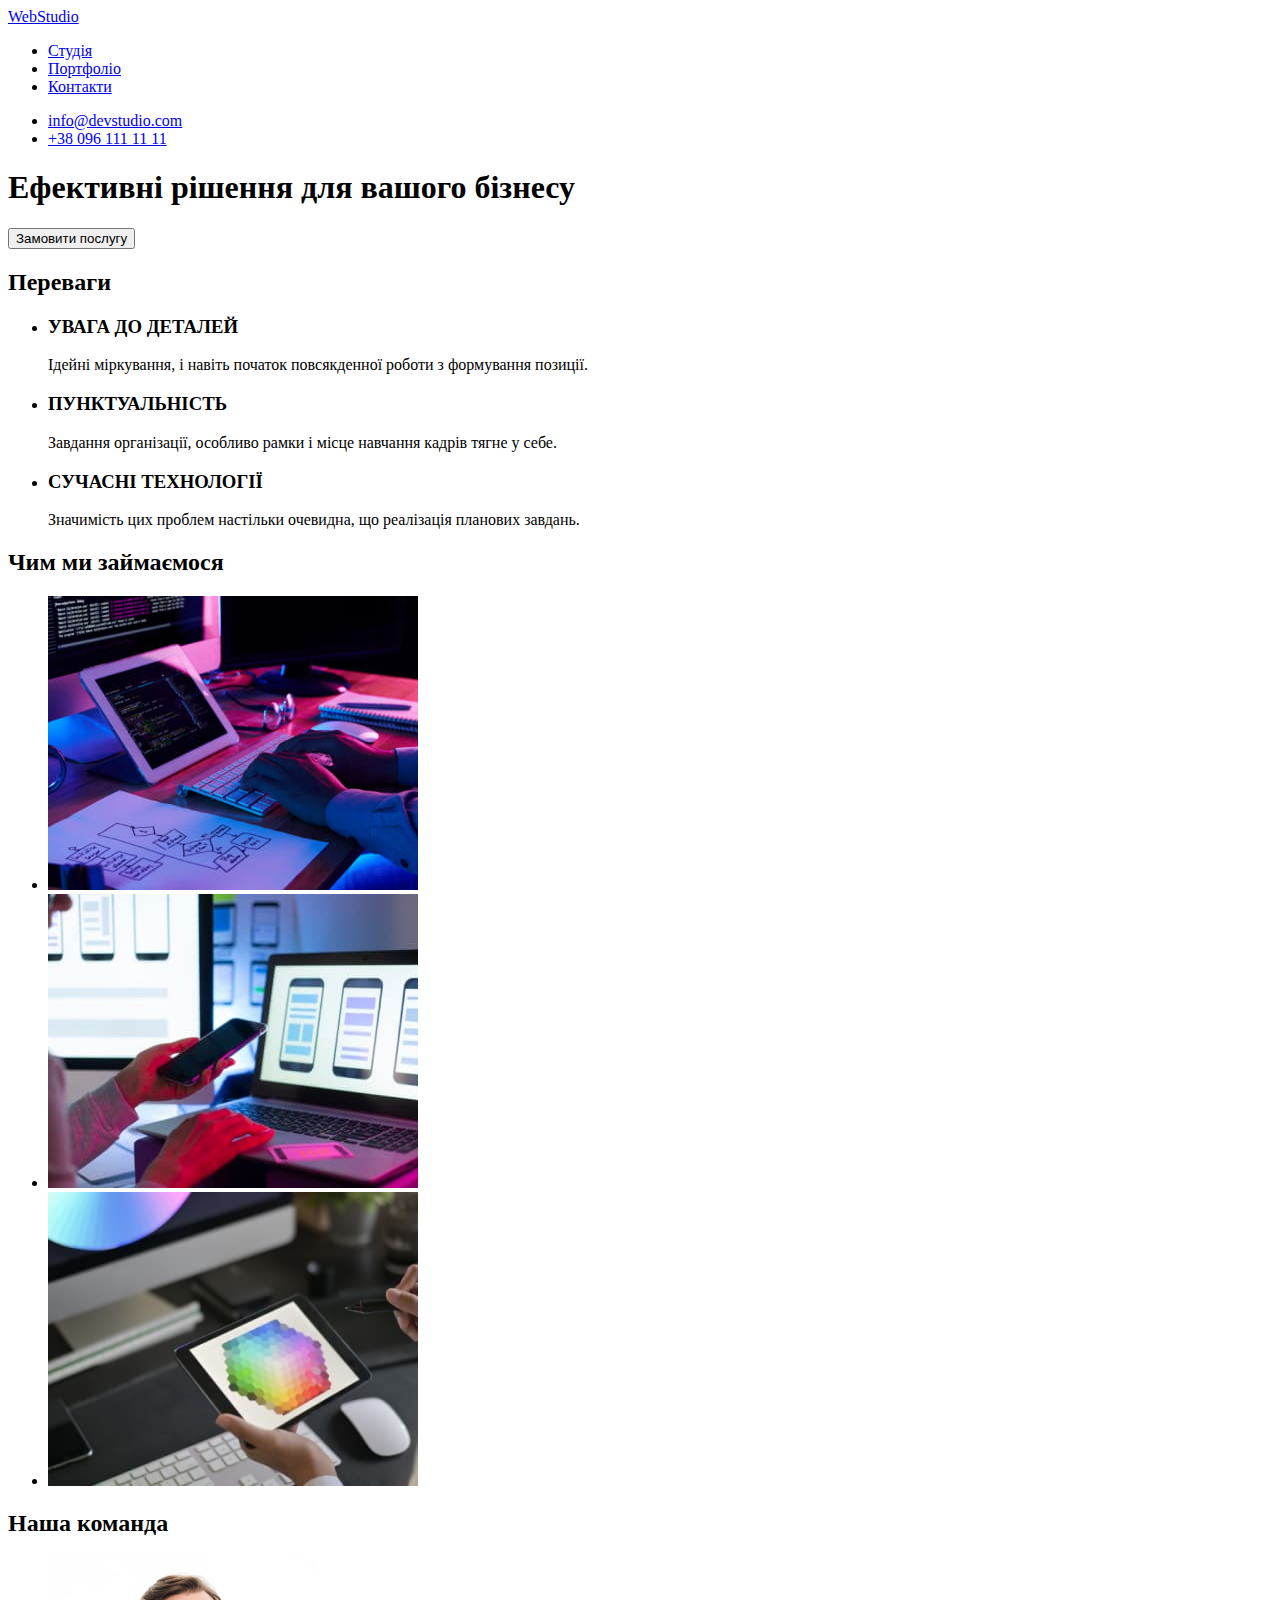
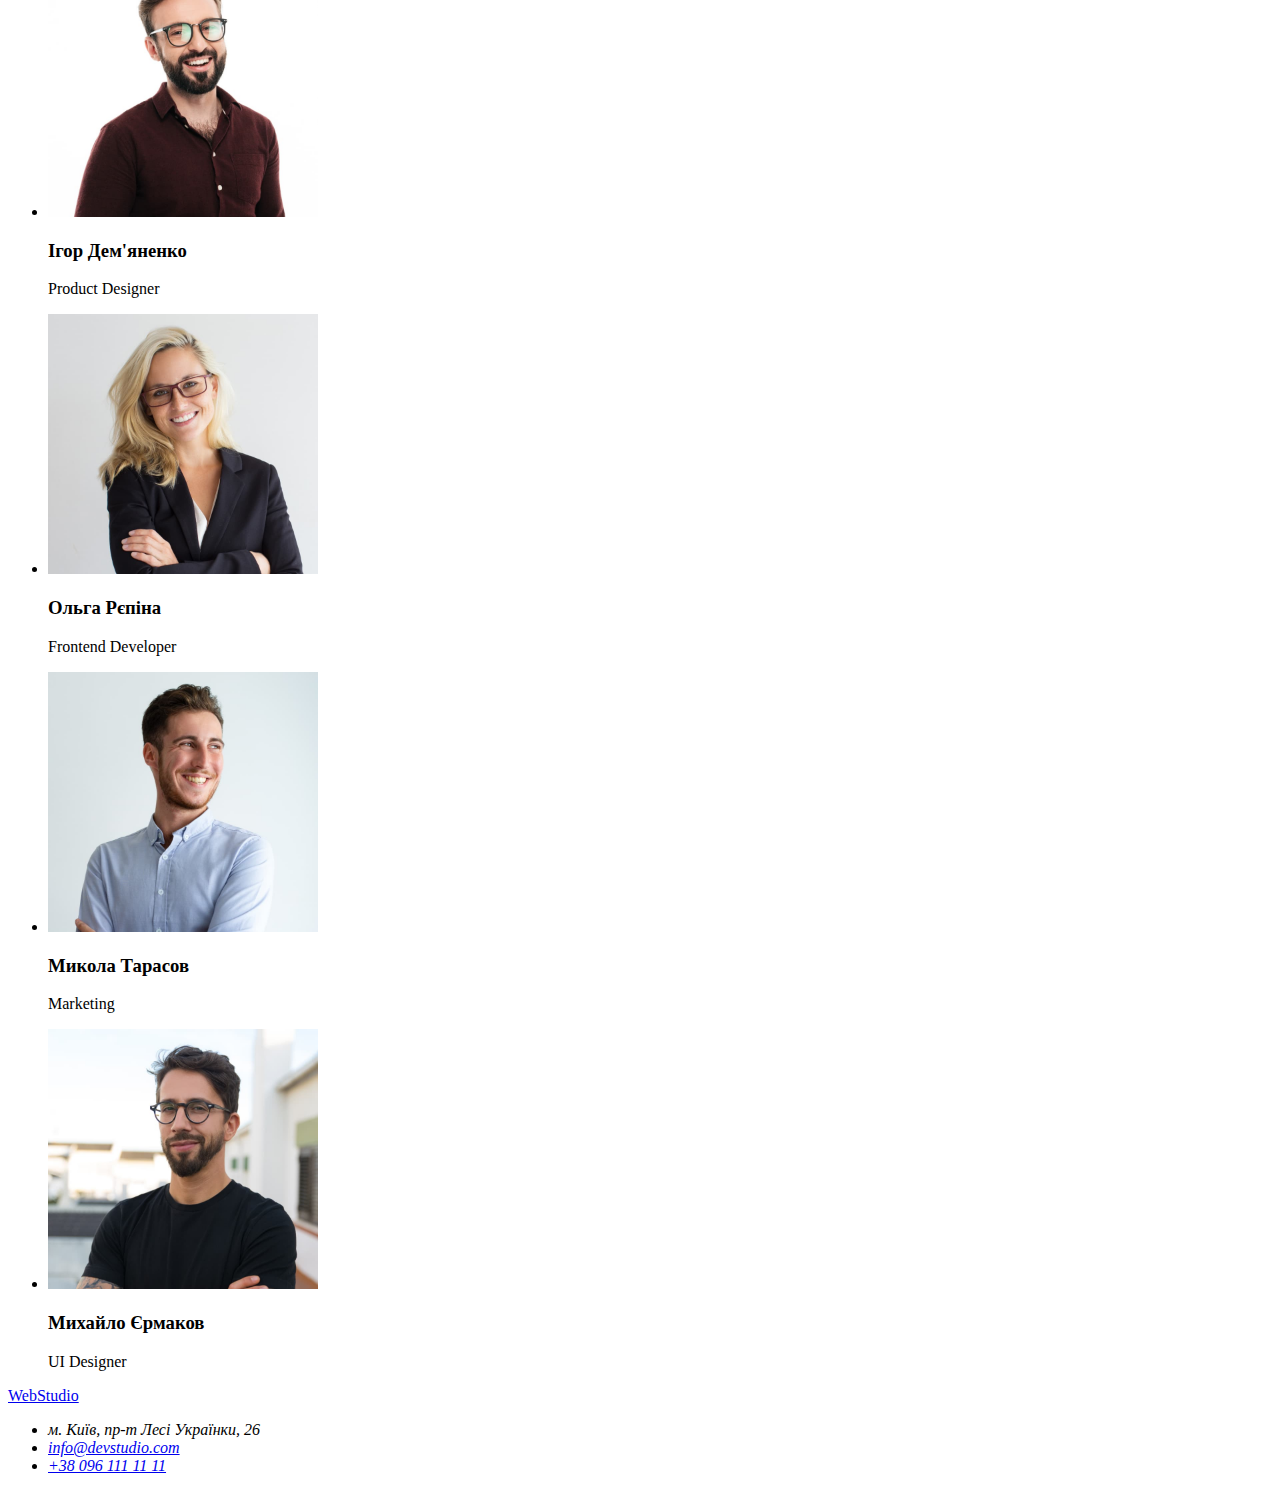
==== index.html @ fd9d50a6 "Копия  репозитория Hw-01" ====
<!DOCTYPE html>
<html lang="uk">
  <head>
    <meta charset="UTF-8" />
    <meta http-equiv="X-UA-Compatible" content="IE=edge" />
    <meta name="viewport" content="width=device-width, initial-scale=1.0" />
    <title>WebStudio</title>
  </head>
  <body>
    <header>
      <nav>
        <a href="./index.html">WebStudio</a>
        <ul>
          <li><a href="#">Студія</a></li>
          <li><a href="#">Портфоліо</a></li>
          <li><a href="#">Контакти</a></li>
        </ul>
      </nav>
      <ul>
        <li><a href="mailto:info@devstudio.com">info@devstudio.com</a></li>
        <li><a href="tel:+380961111111">+38 096 111 11 11</a></li>
      </ul>
    </header>
    <main>
      <!-- Герой -->
      <section>
        <h1>Ефективні рішення для вашого бізнесу</h1>
        <button type="button">Замовити послугу</button>
      </section>
      <!-- Преимущества -->
      <section>
        <!-- TODO Скрыть -->
        <h2>Переваги</h2>
        <ul>
          <li>
            <h3>УВАГА ДО ДЕТАЛЕЙ</h3>
            <p>Ідейні міркування, і навіть початок повсякденної роботи з формування позиції.</p>
          </li>
          <li>
            <h3>ПУНКТУАЛЬНІСТЬ</h3>
            <p>Завдання організації, особливо рамки і місце навчання кадрів тягне у себе.</p>
          </li>
          <li>
            <h3>СУЧАСНІ ТЕХНОЛОГІЇ</h3>
            <p>Значимість цих проблем настільки очевидна, що реалізація планових завдань.</p>
          </li>
        </ul>
      </section>
      <!-- Галерея занятий -->
      <section>
        <h2>Чим ми займаємося</h2>
        <ul>
          <li><img src="./images/img1.jpg" alt="програмування" width="370" /></li>
          <li><img src="./images/img2.jpg" alt="дизайн" width="370" /></li>
          <li><img src="./images/img3.jpg" alt="підбор кольорів" width="370" /></li>
        </ul>
      </section>
      <!-- Команда -->
      <section>
        <h2>Наша команда</h2>
        <ul>
          <li>
            <img src="./images/team1.jpg" alt="Ігор Дем'яненко" width="270" />
            <h3>Ігор Дем'яненко</h3>
            <p>Product Designer</p>
          </li>
          <li>
            <img src="./images/team2.jpg" alt="Ольга Рєпіна" width="270" />
            <h3>Ольга Рєпіна</h3>
            <p>Frontend Developer</p>
          </li>
          <li>
            <img src="./images/team3.jpg" alt="Микола Тарасов" width="270" />
            <h3>Микола Тарасов</h3>
            <p>Marketing</p>
          </li>
          <li>
            <img src="./images/team4.jpg" alt="Михайло Єрмаков" width="270" />
            <h3>Михайло Єрмаков</h3>
            <p>UI Designer</p>
          </li>
        </ul>
      </section>
    </main>
    <footer>
      <a href="./index.html">WebStudio</a>
      <!-- Адрес -->
      <address>
        <ul>
          <li>
            <a
              href="https://goo.gl/maps/ojvog4Eh8GTVvdpZ6"
              target="_blank"
              rel="noopener noreferrer"
            ></a
            >м. Київ, пр-т Лесі Українки, 26
          </li>
          <li><a href="mailto:info@devstudio.com">info@devstudio.com</a></li>
          <li><a href="tel:+380961111111">+38 096 111 11 11</a></li>
        </ul>
      </address>
    </footer>
  </body>
</html>
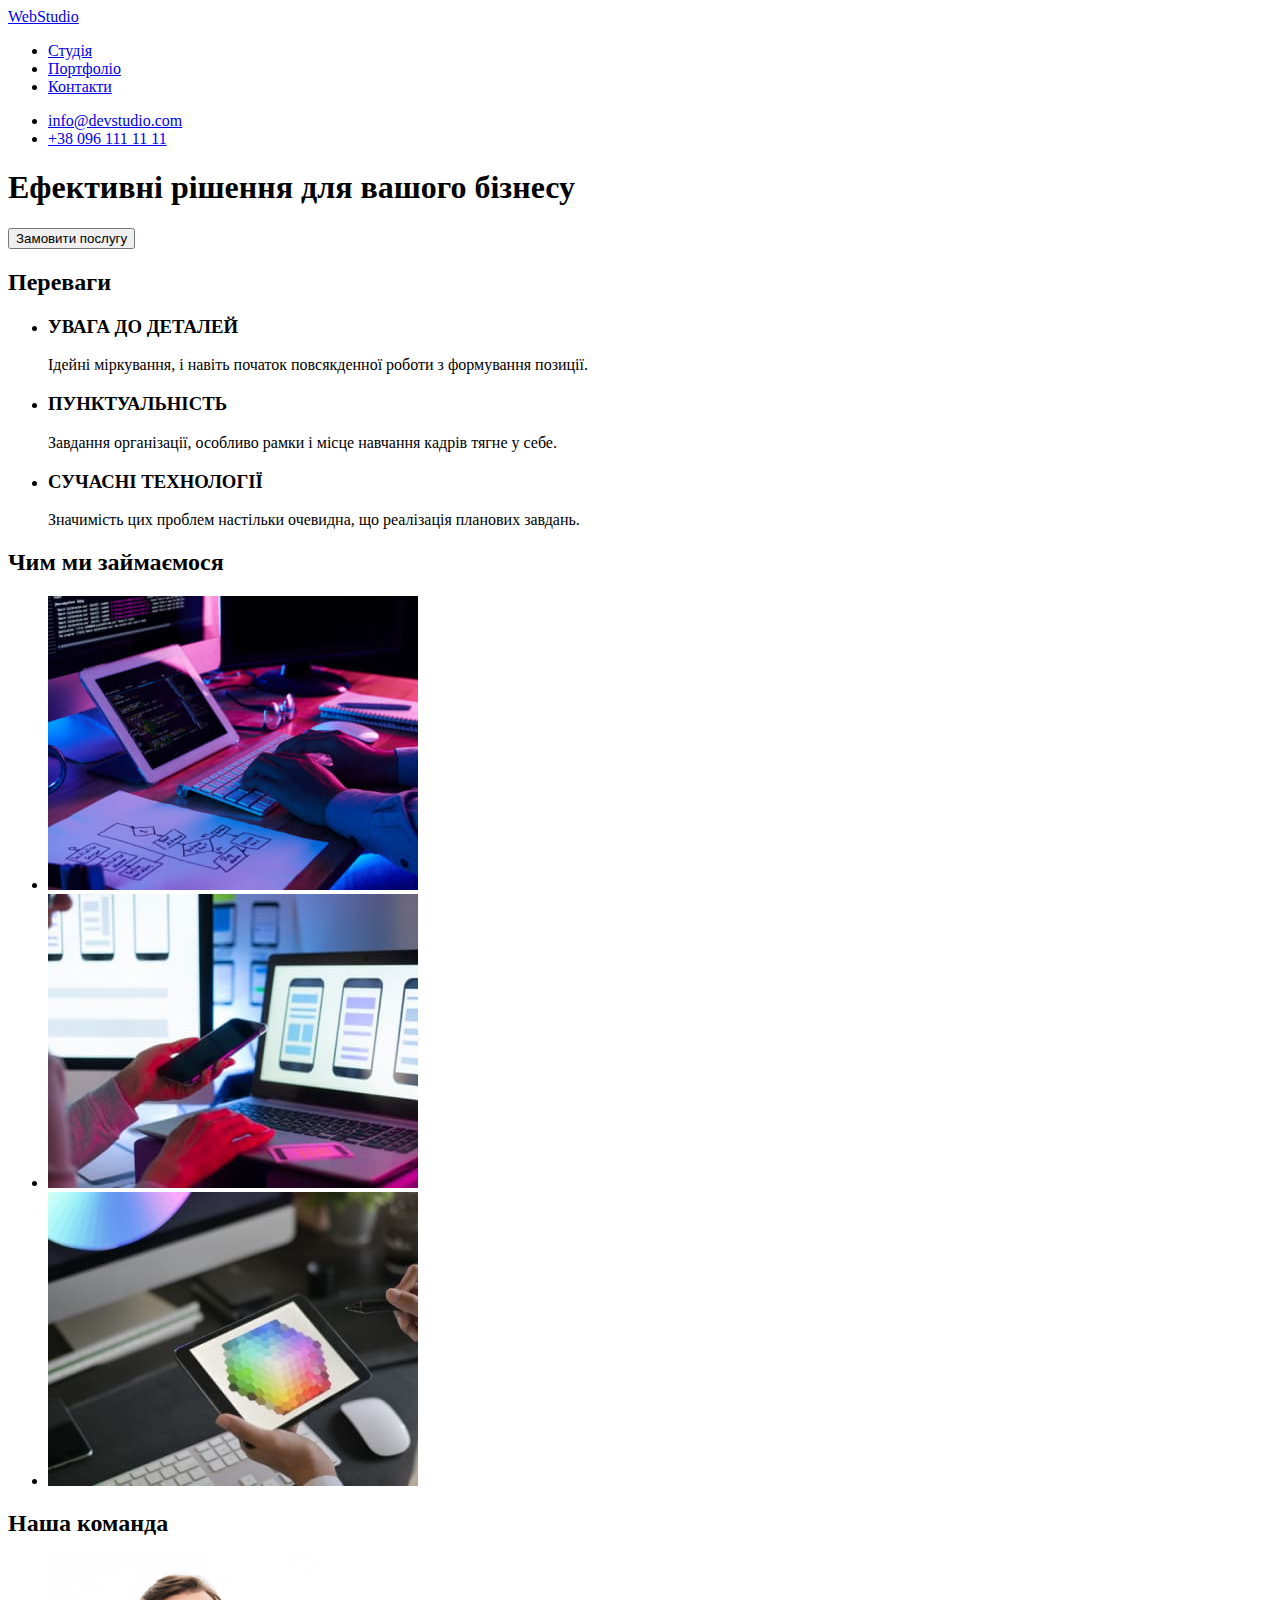
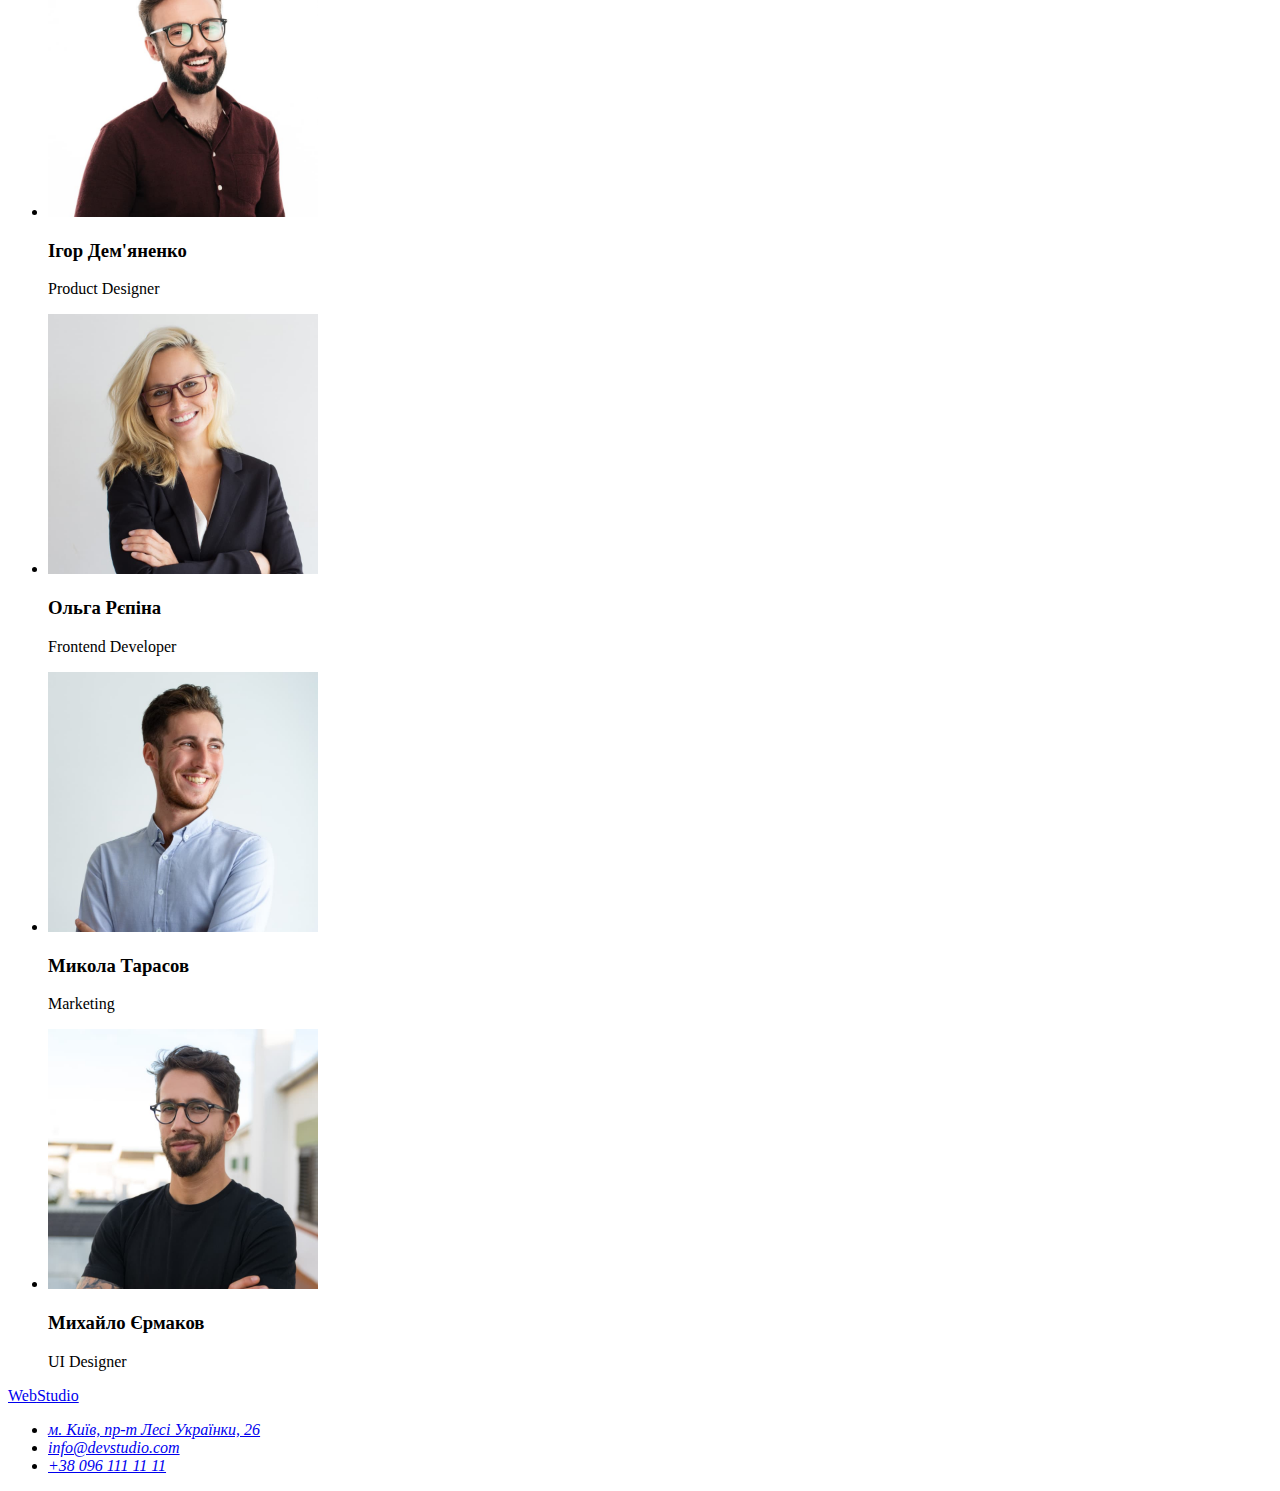
==== commit 7023feed: "Добавляет классы" ====
--- a/index.html
+++ b/index.html
@@ -4,99 +4,123 @@
     <meta charset="UTF-8" />
     <meta http-equiv="X-UA-Compatible" content="IE=edge" />
     <meta name="viewport" content="width=device-width, initial-scale=1.0" />
+    <link rel="stylesheet" href="./css/styles.css" />
     <title>WebStudio</title>
   </head>
   <body>
     <header>
-      <nav>
-        <a href="./index.html">WebStudio</a>
-        <ul>
-          <li><a href="#">Студія</a></li>
-          <li><a href="#">Портфоліо</a></li>
-          <li><a href="#">Контакти</a></li>
+      <nav class="navbar">
+        <a class="logo link-undecor" href="./index.html"
+          ><span class="logo-blue">Web</span>Studio</a
+        >
+        <ul class="semantic-list">
+          <li><a class="navbar-link active link-undecor" href="./index.html">Студія</a></li>
+          <li><a class="navbar-link link-undecor" href="./portfolio.html">Портфоліо</a></li>
+          <li><a class="navbar-link link-undecor" href="#">Контакти</a></li>
         </ul>
       </nav>
-      <ul>
-        <li><a href="mailto:info@devstudio.com">info@devstudio.com</a></li>
-        <li><a href="tel:+380961111111">+38 096 111 11 11</a></li>
+      <ul class="semantic-list">
+        <li>
+          <a class="navbar-contact link-undecor" href="mailto:info@devstudio.com"
+            >info@devstudio.com</a
+          >
+        </li>
+        <li>
+          <a class="navbar-contact link-undecor" href="tel:+380961111111">+38 096 111 11 11</a>
+        </li>
       </ul>
     </header>
     <main>
       <!-- Герой -->
-      <section>
-        <h1>Ефективні рішення для вашого бізнесу</h1>
-        <button type="button">Замовити послугу</button>
+      <section class="hero">
+        <h1 class="hero-title">Ефективні рішення для вашого бізнесу</h1>
+        <button class="hero-btn" type="button">Замовити послугу</button>
       </section>
       <!-- Преимущества -->
       <section>
         <!-- TODO Скрыть -->
-        <h2>Переваги</h2>
-        <ul>
+        <h2 class="hidden">Переваги</h2>
+        <ul class="semantic-list">
           <li>
-            <h3>УВАГА ДО ДЕТАЛЕЙ</h3>
-            <p>Ідейні міркування, і навіть початок повсякденної роботи з формування позиції.</p>
+            <h3 class="adv-title">УВАГА ДО ДЕТАЛЕЙ</h3>
+            <p class="adv-descript">
+              Ідейні міркування, і навіть початок повсякденної роботи з формування позиції.
+            </p>
           </li>
           <li>
-            <h3>ПУНКТУАЛЬНІСТЬ</h3>
-            <p>Завдання організації, особливо рамки і місце навчання кадрів тягне у себе.</p>
+            <h3 class="adv-title">ПУНКТУАЛЬНІСТЬ</h3>
+            <p class="adv-descript">
+              Завдання організації, особливо рамки і місце навчання кадрів тягне у себе.
+            </p>
           </li>
           <li>
-            <h3>СУЧАСНІ ТЕХНОЛОГІЇ</h3>
-            <p>Значимість цих проблем настільки очевидна, що реалізація планових завдань.</p>
+            <h3 class="adv-title">СУЧАСНІ ТЕХНОЛОГІЇ</h3>
+            <p class="adv-descript">
+              Значимість цих проблем настільки очевидна, що реалізація планових завдань.
+            </p>
           </li>
         </ul>
       </section>
       <!-- Галерея занятий -->
-      <section>
-        <h2>Чим ми займаємося</h2>
-        <ul>
+      <section class="gallery">
+        <h2 class="gallery-title">Чим ми займаємося</h2>
+        <ul class="semantic-list">
           <li><img src="./images/img1.jpg" alt="програмування" width="370" /></li>
           <li><img src="./images/img2.jpg" alt="дизайн" width="370" /></li>
           <li><img src="./images/img3.jpg" alt="підбор кольорів" width="370" /></li>
         </ul>
       </section>
       <!-- Команда -->
-      <section>
-        <h2>Наша команда</h2>
-        <ul>
-          <li>
-            <img src="./images/team1.jpg" alt="Ігор Дем'яненко" width="270" />
-            <h3>Ігор Дем'яненко</h3>
-            <p>Product Designer</p>
+      <section class="team">
+        <h2 class="team-title">Наша команда</h2>
+        <ul class="semantic-list">
+          <li class="memb">
+            <img class="memb-img" src="./images/team1.jpg" alt="Ігор Дем'яненко" width="270" />
+            <h3 class="memb-name">Ігор Дем'яненко</h3>
+            <p class="memb-position">Product Designer</p>
           </li>
-          <li>
-            <img src="./images/team2.jpg" alt="Ольга Рєпіна" width="270" />
-            <h3>Ольга Рєпіна</h3>
-            <p>Frontend Developer</p>
+          <li class="memb">
+            <img class="memb-img" src="./images/team2.jpg" alt="Ольга Рєпіна" width="270" />
+            <h3 class="memb-name">Ольга Рєпіна</h3>
+            <p class="memb-position">Frontend Developer</p>
           </li>
-          <li>
-            <img src="./images/team3.jpg" alt="Микола Тарасов" width="270" />
-            <h3>Микола Тарасов</h3>
-            <p>Marketing</p>
+          <li class="memb">
+            <img class="memb-img" src="./images/team3.jpg" alt="Микола Тарасов" width="270" />
+            <h3 class="memb-name">Микола Тарасов</h3>
+            <p class="memb-position">Marketing</p>
           </li>
-          <li>
-            <img src="./images/team4.jpg" alt="Михайло Єрмаков" width="270" />
-            <h3>Михайло Єрмаков</h3>
-            <p>UI Designer</p>
+          <li class="memb">
+            <img class="memb-img" src="./images/team4.jpg" alt="Михайло Єрмаков" width="270" />
+            <h3 class="memb-name">Михайло Єрмаков</h3>
+            <p class="memb-position">UI Designer</p>
           </li>
         </ul>
       </section>
     </main>
-    <footer>
-      <a href="./index.html">WebStudio</a>
+    <footer class="footer">
+      <a class="logo footer-logo link-undecor" href="./index.html"
+        ><span class="logo-blue">Web</span>Studio</a
+      >
       <!-- Адрес -->
       <address>
-        <ul>
+        <ul class="semantic-list">
           <li>
             <a
+              class="footer-address link-undecor"
               href="https://goo.gl/maps/ojvog4Eh8GTVvdpZ6"
               target="_blank"
               rel="noopener noreferrer"
-            ></a
-            >м. Київ, пр-т Лесі Українки, 26
+              >м. Київ, пр-т Лесі Українки, 26</a
+            >
           </li>
-          <li><a href="mailto:info@devstudio.com">info@devstudio.com</a></li>
-          <li><a href="tel:+380961111111">+38 096 111 11 11</a></li>
+          <li>
+            <a class="footer-contact link-undecor" href="mailto:info@devstudio.com"
+              >info@devstudio.com</a
+            >
+          </li>
+          <li>
+            <a class="footer-contact link-undecor" href="tel:+380961111111">+38 096 111 11 11</a>
+          </li>
         </ul>
       </address>
     </footer>
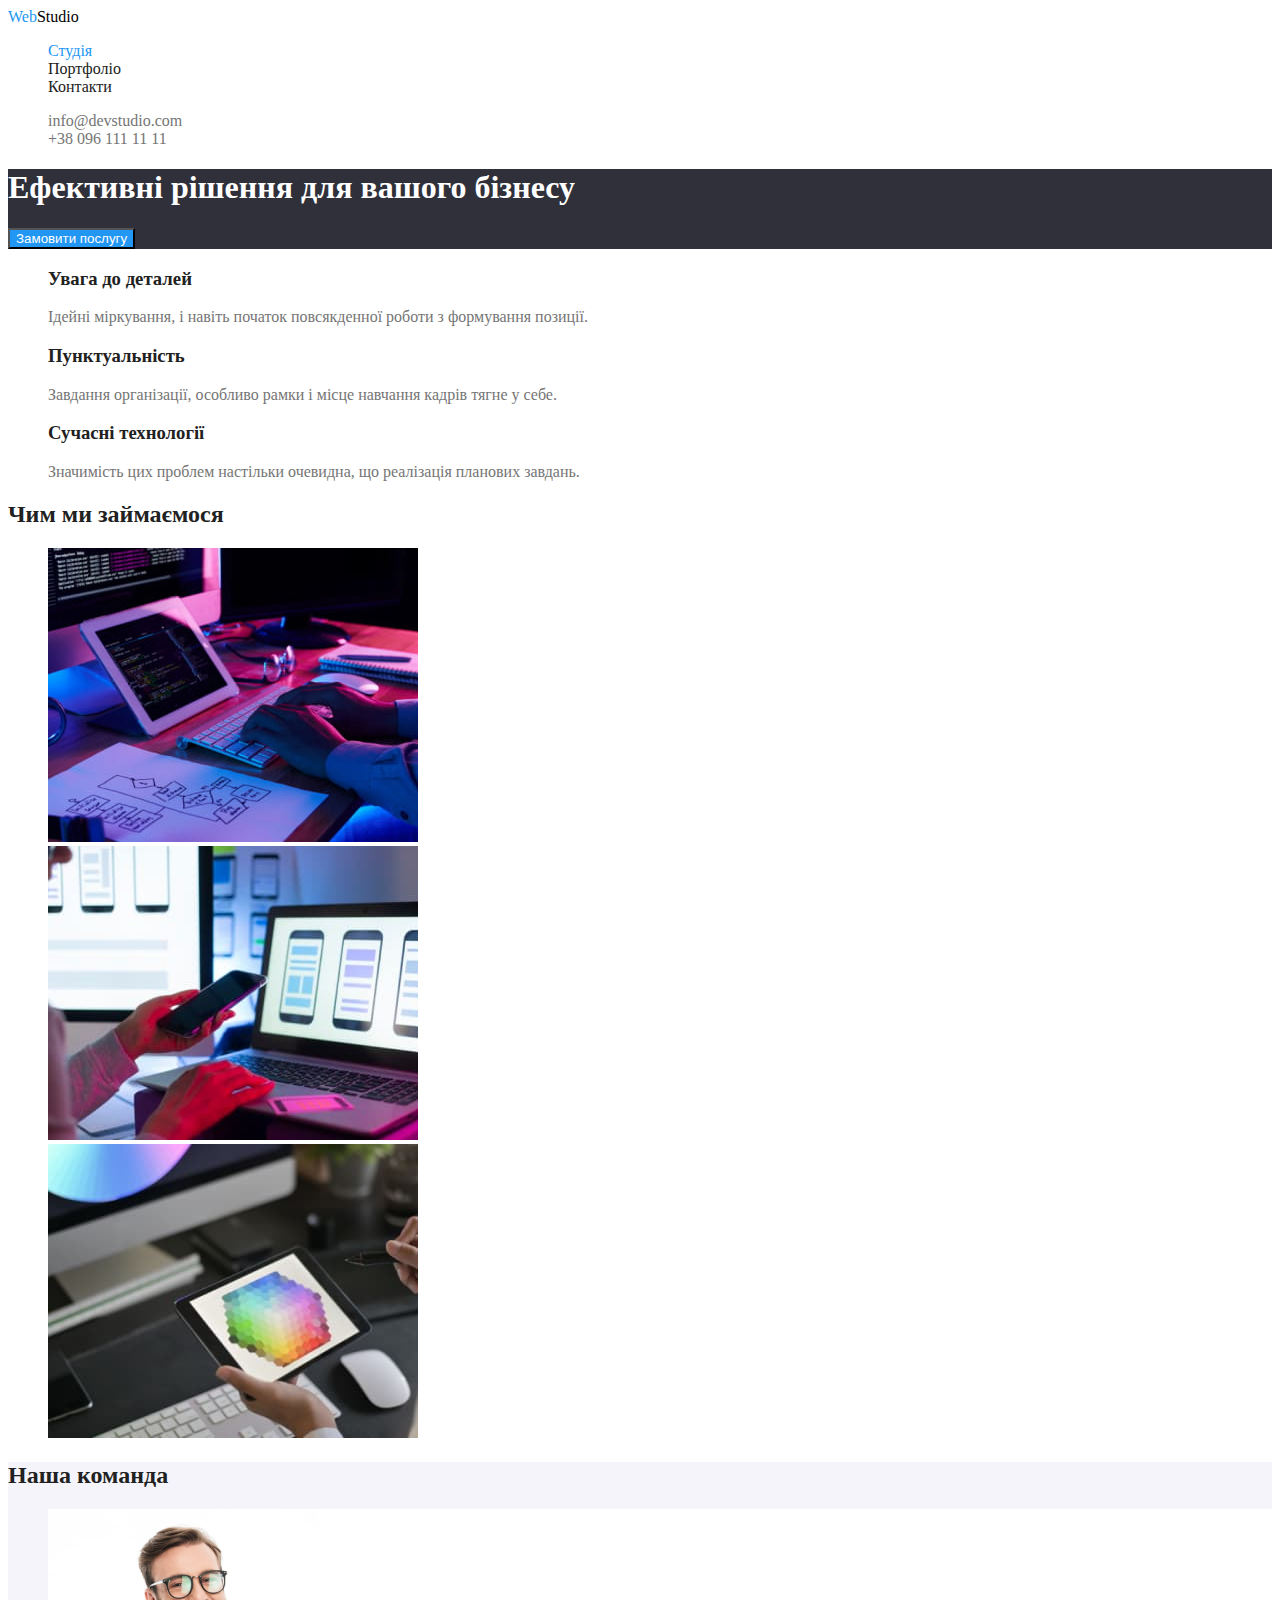
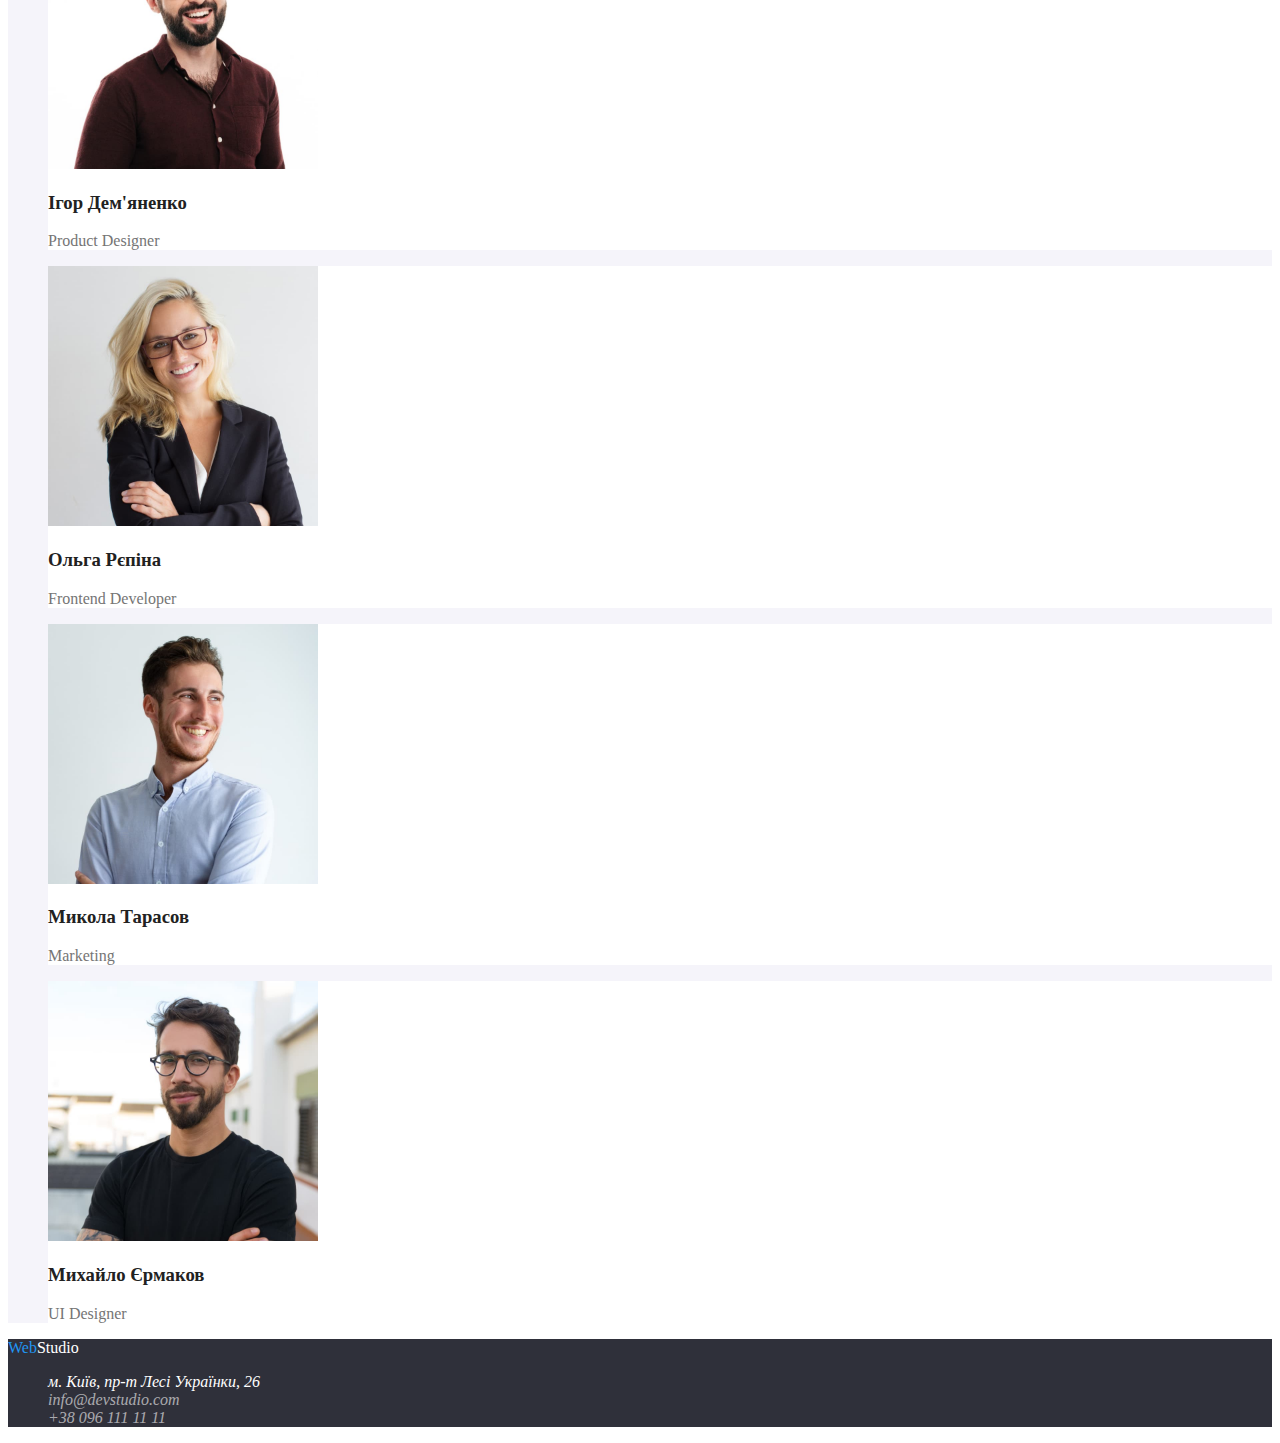
==== commit cdbccffd: "Рефакторинг" ====
--- a/index.html
+++ b/index.html
@@ -4,6 +4,12 @@
     <meta charset="UTF-8" />
     <meta http-equiv="X-UA-Compatible" content="IE=edge" />
     <meta name="viewport" content="width=device-width, initial-scale=1.0" />
+    <link rel="preconnect" href="https://fonts.googleapis.com" />
+    <link rel="preconnect" href="https://fonts.gstatic.com" crossorigin />
+    <link
+      href="https://fonts.googleapis.com/css2?family=Raleway:wght@700&family=Roboto:wght@400;500;700;900&display=swap"
+      rel="stylesheet"
+    />
     <link rel="stylesheet" href="./css/styles.css" />
     <title>WebStudio</title>
   </head>
@@ -21,12 +27,14 @@
       </nav>
       <ul class="semantic-list">
         <li>
-          <a class="navbar-contact link-undecor" href="mailto:info@devstudio.com"
+          <a class="navbar-contact navbar-link link-undecor" href="mailto:info@devstudio.com"
             >info@devstudio.com</a
           >
         </li>
         <li>
-          <a class="navbar-contact link-undecor" href="tel:+380961111111">+38 096 111 11 11</a>
+          <a class="navbar-contact navbar-link link-undecor" href="tel:+380961111111"
+            >+38 096 111 11 11</a
+          >
         </li>
       </ul>
     </header>
@@ -42,19 +50,19 @@
         <h2 class="hidden">Переваги</h2>
         <ul class="semantic-list">
           <li>
-            <h3 class="adv-title">УВАГА ДО ДЕТАЛЕЙ</h3>
+            <h3 class="adv-title">Увага до деталей</h3>
             <p class="adv-descript">
               Ідейні міркування, і навіть початок повсякденної роботи з формування позиції.
             </p>
           </li>
           <li>
-            <h3 class="adv-title">ПУНКТУАЛЬНІСТЬ</h3>
+            <h3 class="adv-title">Пунктуальність</h3>
             <p class="adv-descript">
               Завдання організації, особливо рамки і місце навчання кадрів тягне у себе.
             </p>
           </li>
           <li>
-            <h3 class="adv-title">СУЧАСНІ ТЕХНОЛОГІЇ</h3>
+            <h3 class="adv-title">Сучасні технології</h3>
             <p class="adv-descript">
               Значимість цих проблем настільки очевидна, що реалізація планових завдань.
             </p>
@@ -106,7 +114,7 @@
         <ul class="semantic-list">
           <li>
             <a
-              class="footer-address link-undecor"
+              class="adress footer-address link-undecor"
               href="https://goo.gl/maps/ojvog4Eh8GTVvdpZ6"
               target="_blank"
               rel="noopener noreferrer"
@@ -114,12 +122,14 @@
             >
           </li>
           <li>
-            <a class="footer-contact link-undecor" href="mailto:info@devstudio.com"
+            <a class="adress footer-contact link-undecor" href="mailto:info@devstudio.com"
               >info@devstudio.com</a
             >
           </li>
           <li>
-            <a class="footer-contact link-undecor" href="tel:+380961111111">+38 096 111 11 11</a>
+            <a class="adress footer-contact link-undecor" href="tel:+380961111111"
+              >+38 096 111 11 11</a
+            >
           </li>
         </ul>
       </address>
--- a/css/styles.css
+++ b/css/styles.css
@@ -0,0 +1,132 @@
+:root {
+    --prim-bg-color: #fff;
+    --sec-bg-color: #f5f4fa;
+    --hero-bg-color: #2f303a;
+    --prim-text-color: #212121;
+    --sec-text-color: #757575;
+    --accent-color: #2196f3;
+    --hero-text-color: #fff;
+    --footer-sec-text-color: rgba(255, 255, 255, 0.6);
+    --footer-main-text-color: #fff;
+}
+
+body {
+    background-color: var(--prim-bg-color);
+    color: var(--prim-text-color);
+}
+
+.hidden {
+    position: absolute;
+    white-space: nowrap;
+    width: 1px;
+    height: 1px;
+    overflow: hidden;
+    border: 0;
+    padding: 0;
+    clip: rect(0 0 0 0);
+    clip-path: inset(50%);
+    margin: -1px;
+}
+.semantic-list {
+    list-style: none;
+}
+.link-undecor {
+    text-decoration: none;
+}
+
+/* лого */
+.logo {
+    color: #000;
+}
+.logo-blue {
+    color: var(--accent-color);
+}
+
+/* Навбар */
+.navbar {
+}
+
+.navbar-link {
+    color: var(--prim-text-color);
+}
+.navbar-link:hover,
+.navbar-link:focus,
+.navbar-contact:hover,
+.navbar-contact:focus,
+.active {
+    color: var(--accent-color);
+}
+.navbar-contact {
+    color: var(--sec-text-color);
+}
+
+/* Герой */
+.hero {
+    background-color: var(--hero-bg-color);
+}
+.hero-title {
+    color: var(--hero-text-color);
+}
+.hero-btn {
+    background-color: var(--accent-color);
+    color: var(--hero-text-color);
+}
+
+/* Преимущества */
+.adv-title {
+    /* color: var(--prim-text-color); */
+}
+.adv-descript {
+    color: var(--sec-text-color);
+}
+
+/* Галерея */
+.gallery-title {
+    /* color */
+}
+
+/* Команда */
+.team {
+    background-color: var(--sec-bg-color);
+}
+.memb {
+    background-color: var(--prim-bg-color);
+}
+.memb-name {
+    /*  */
+}
+.memb-position {
+    color: var(--sec-text-color);
+}
+
+/* Футер */
+.footer {
+    background-color: var(--hero-bg-color);
+}
+.footer-logo {
+    color: var(--footer-main-text-color);
+}
+.footer-address {
+    color: var(--footer-main-text-color);
+}
+.footer-contact {
+    color: var(--footer-sec-text-color);
+}
+
+/* Проекты */
+.projects-btn {
+    background-color: var(--sec-bg-color);
+    color: var(--prim-text-color);
+}
+.projects-btn:hover,
+.projects-btn:focus,
+.projects-btn:active {
+    background-color: var(--accent-color);
+    color: var(--hero-text-color);
+}
+.proj-name {
+    color: var(--prim-text-color);
+}
+.proj-type {
+    color: var(--sec-text-color);
+}
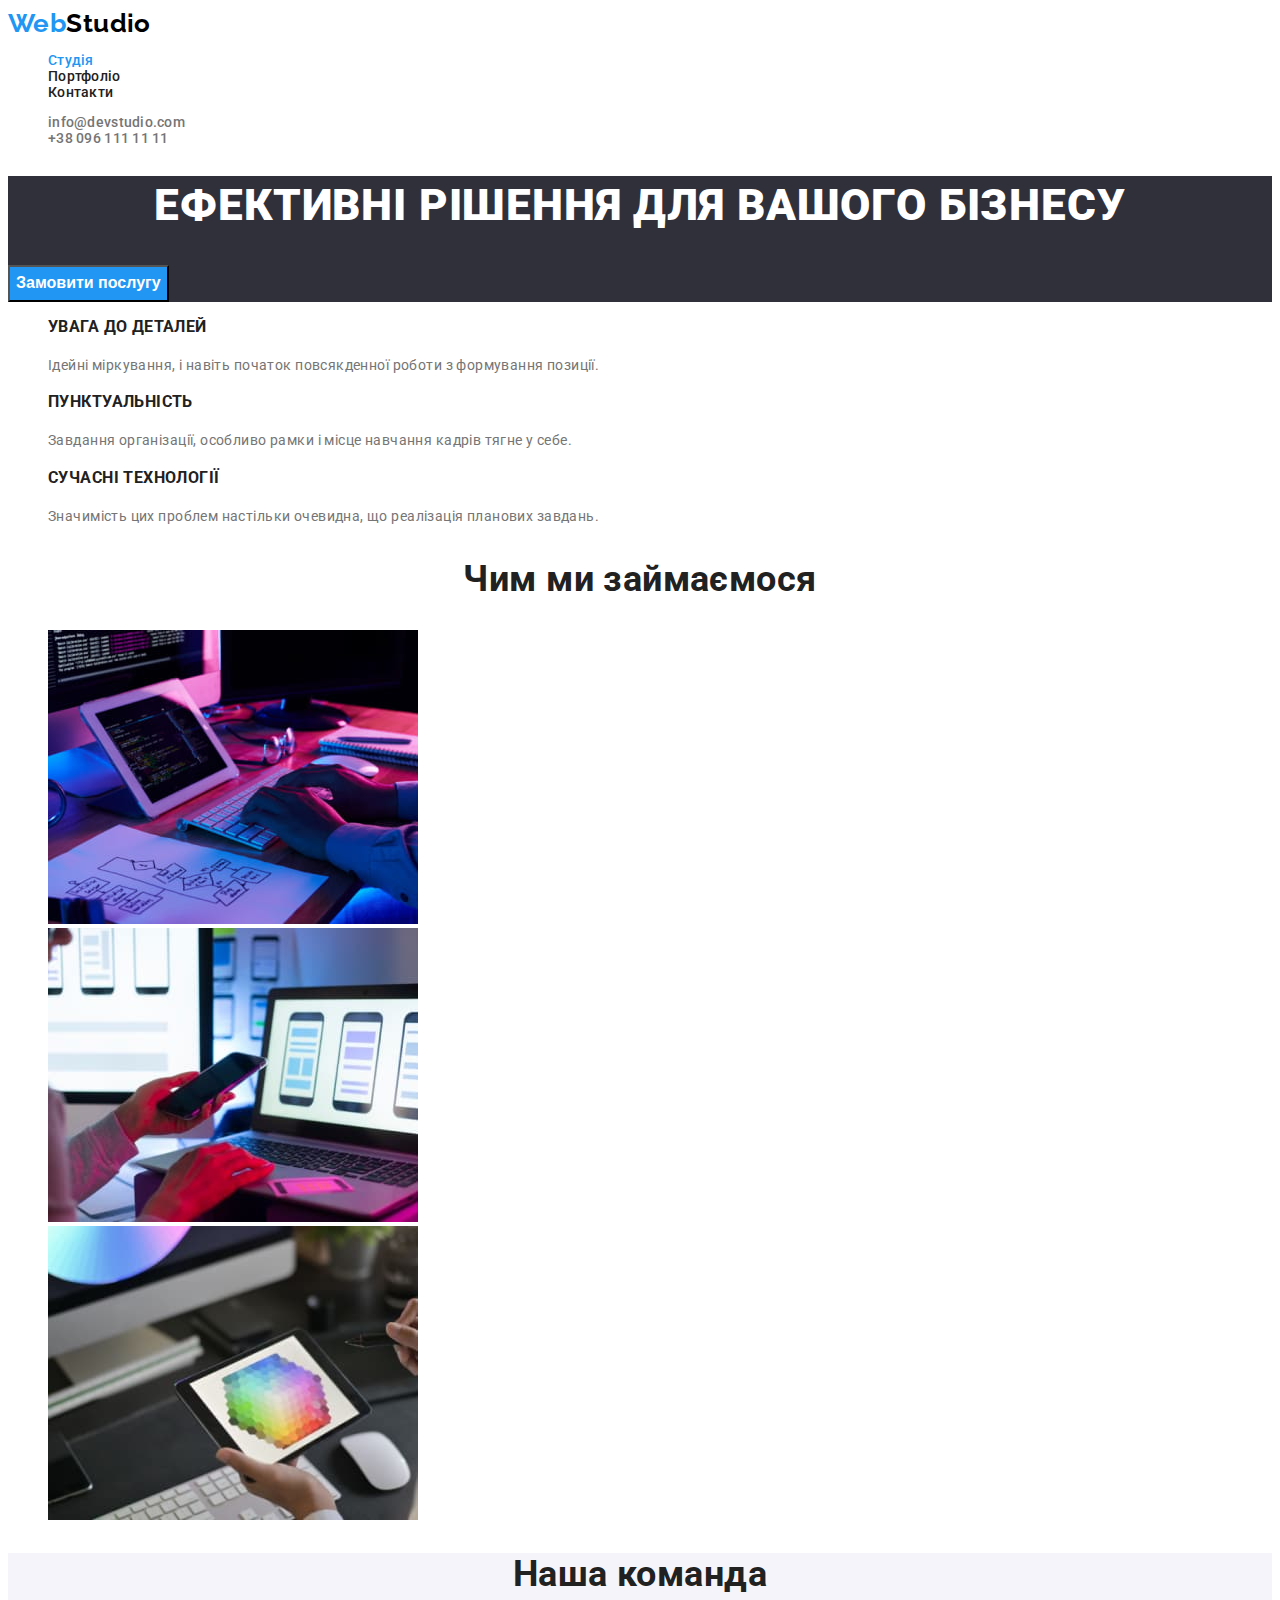
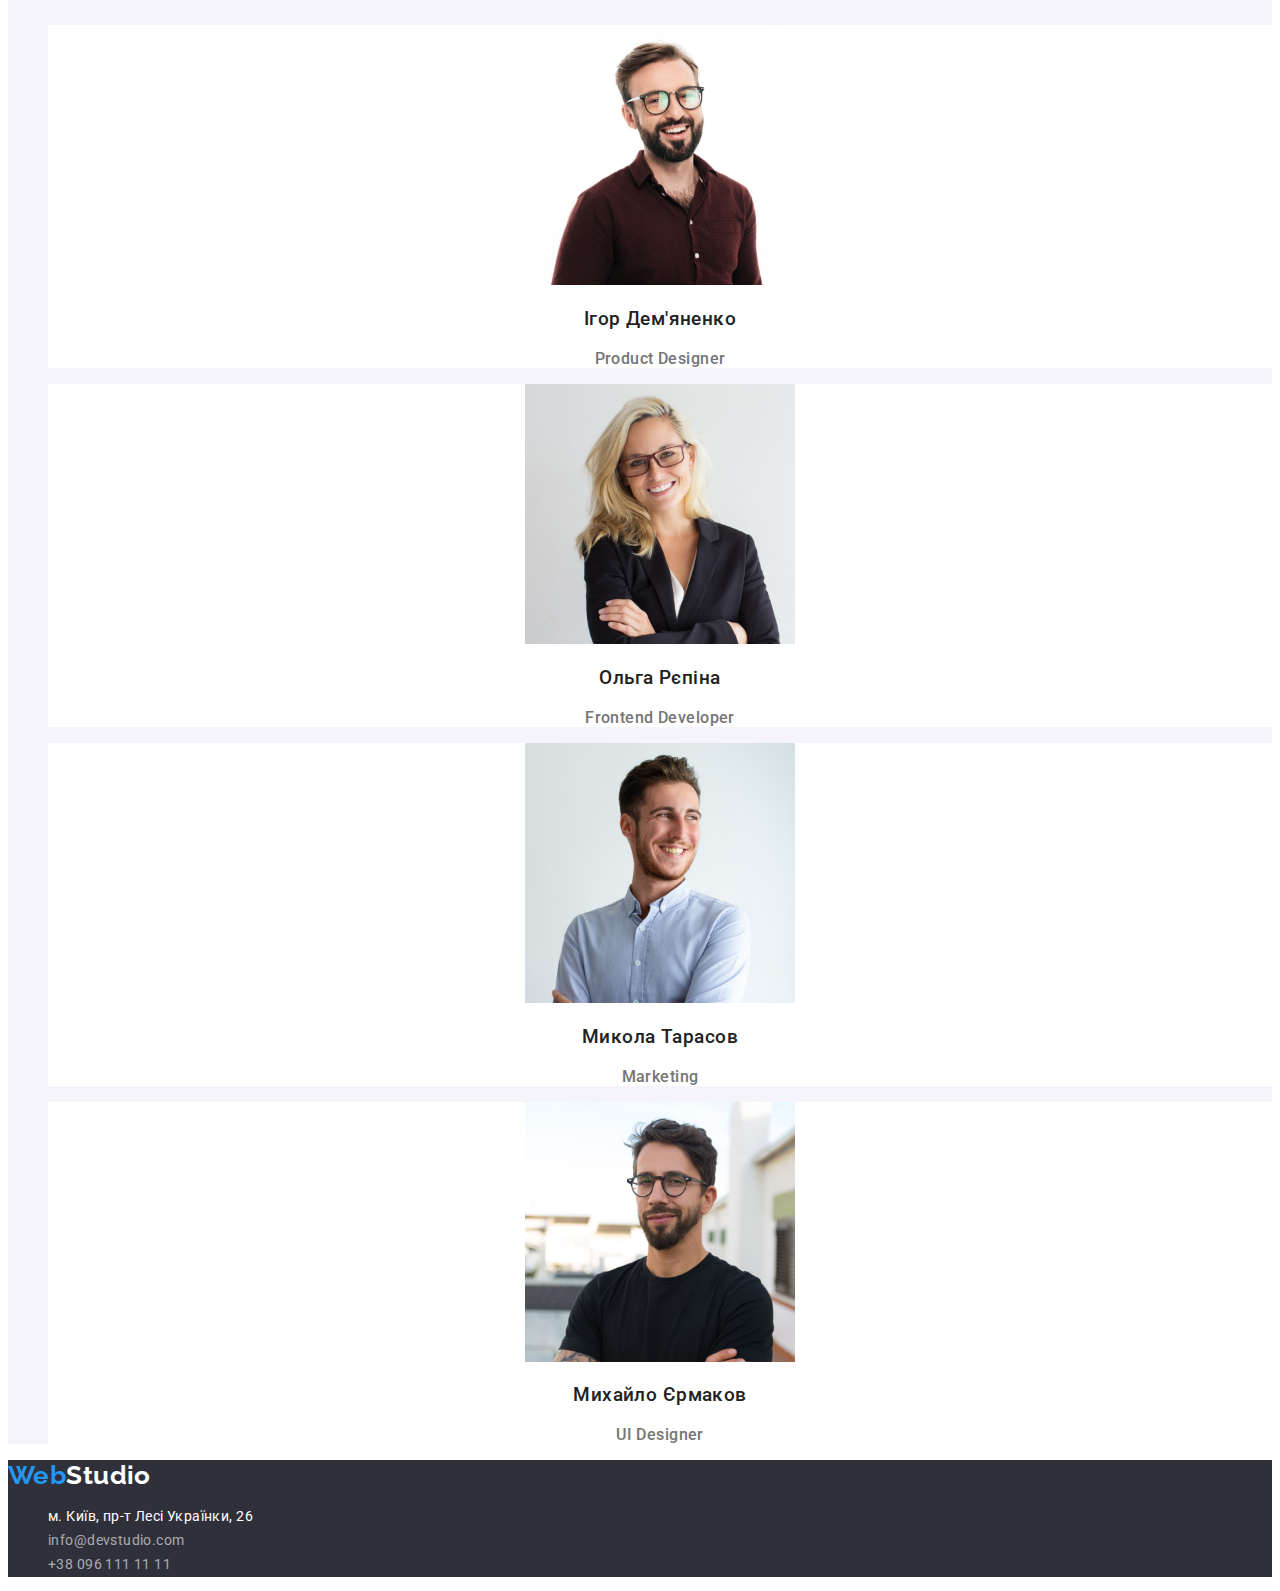
==== commit 29f26cfd: "Изменить коментарии" ====
--- a/index.html
+++ b/index.html
@@ -46,7 +46,7 @@
       </section>
       <!-- Преимущества -->
       <section>
-        <!-- TODO Скрыть -->
+        <!-- Скрытый заголовок -->
         <h2 class="hidden">Переваги</h2>
         <ul class="semantic-list">
           <li>
--- a/css/styles.css
+++ b/css/styles.css
@@ -11,6 +11,12 @@
 }
 
 body {
+    font-family: 'Roboto', sans-serif;
+    font-weight: 400;
+    font-size: 14px;
+    letter-spacing: 0.03em;
+    font-style: normal;
+    line-height: 1.14;
     background-color: var(--prim-bg-color);
     color: var(--prim-text-color);
 }
@@ -36,6 +42,10 @@
 
 /* лого */
 .logo {
+    font-family: 'Raleway', sans-serif;
+    font-weight: 700;
+    font-size: 26px;
+    line-height: 1.19;
     color: #000;
 }
 .logo-blue {
@@ -47,6 +57,9 @@
 }
 
 .navbar-link {
+    font-weight: 500;
+    font-size: 14px;
+    letter-spacing: 0.02em;
     color: var(--prim-text-color);
 }
 .navbar-link:hover,
@@ -62,27 +75,42 @@
 
 /* Герой */
 .hero {
+    letter-spacing: 0.06em;
     background-color: var(--hero-bg-color);
 }
 .hero-title {
+    font-weight: 900;
+    font-size: 44px;
+    line-height: 1.36;
+    text-align: center;
+    text-transform: uppercase;
     color: var(--hero-text-color);
 }
 .hero-btn {
+    font-weight: 700;
+    font-size: 16px;
+    line-height: 1.88;
     background-color: var(--accent-color);
     color: var(--hero-text-color);
 }
 
 /* Преимущества */
 .adv-title {
-    /* color: var(--prim-text-color); */
+    font-weight: 700;
+    text-transform: uppercase;
 }
 .adv-descript {
+    line-height: 24px;
     color: var(--sec-text-color);
 }
 
 /* Галерея */
-.gallery-title {
-    /* color */
+.gallery-title,
+.team-title {
+    font-weight: 700;
+    font-size: 36px;
+    line-height: 1.17;
+    text-align: center;
 }
 
 /* Команда */
@@ -90,12 +118,16 @@
     background-color: var(--sec-bg-color);
 }
 .memb {
+    font-size: 16px;
+    line-height: 1.19;
+    text-align: center;
     background-color: var(--prim-bg-color);
 }
 .memb-name {
-    /*  */
+    font-weight: 500;
 }
 .memb-position {
+    font-weight: 500;
     color: var(--sec-text-color);
 }
 
@@ -106,6 +138,10 @@
 .footer-logo {
     color: var(--footer-main-text-color);
 }
+.adress {
+    font-style: normal;
+    line-height: 1.71;
+}
 .footer-address {
     color: var(--footer-main-text-color);
 }
@@ -115,18 +151,27 @@
 
 /* Проекты */
 .projects-btn {
+    cursor: pointer;
+    font-weight: 500;
+    font-size: 16px;
+    line-height: 1.63;
     background-color: var(--sec-bg-color);
     color: var(--prim-text-color);
 }
 .projects-btn:hover,
-.projects-btn:focus,
 .projects-btn:active {
     background-color: var(--accent-color);
     color: var(--hero-text-color);
 }
 .proj-name {
+    font-weight: 700;
+    font-size: 18px;
+    line-height: 2;
+    letter-spacing: 0.06em;
     color: var(--prim-text-color);
 }
 .proj-type {
+    font-size: 16px;
+    line-height: 1.87;
     color: var(--sec-text-color);
 }
